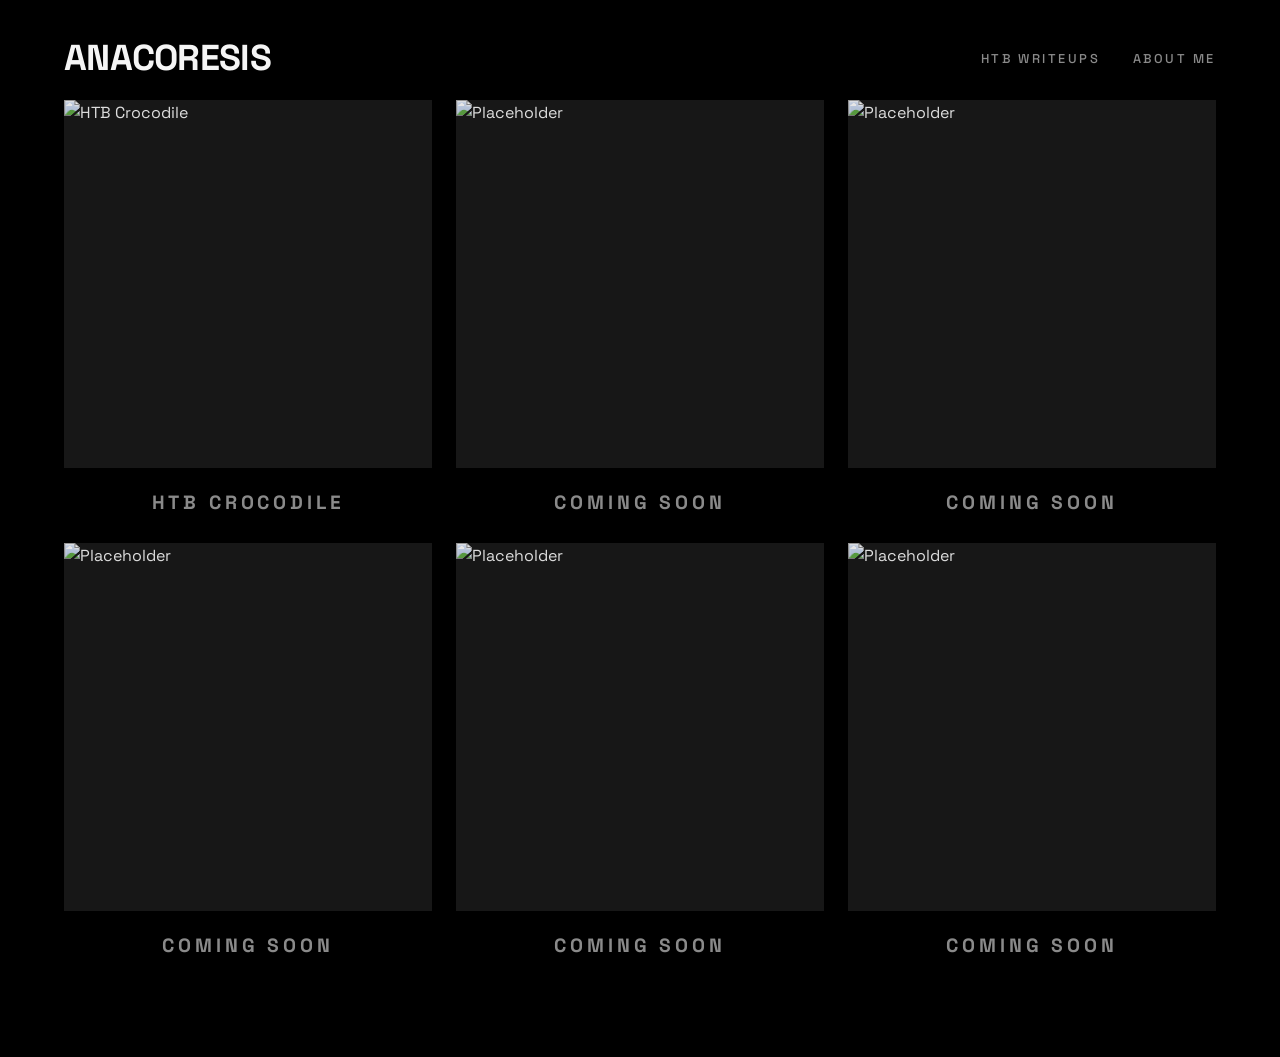
==== index.html @ 260f4bfe "Update index.html" ====
<!DOCTYPE html>
<html lang="en">
<head>
  <meta charset="UTF-8" />
  <meta name="viewport" content="width=device-width, initial-scale=1.0" />
  <title>Anacoresis — Portfolio</title>
  <link rel="stylesheet" href="style.css" />
</head>

<body>

  <!-- ============ HEADER ============ -->
  <header class="site-header">
    <a href="index.html" class="site-name">Anacoresis</a>
    <nav aria-label="Primary">
      <ul class="nav">
        <li><a href="#">HTB Writeups</a></li>
        <li><a href="about.html">About Me</a></li>
      </ul>
    </nav>
  </header>

  <!-- ============ GRID ============ -->
  <main class="grid-wrap">
    <div class="grid">

      <!-- Card 1 — your Crocodile writeup -->
      <a href="writeups/crocodile.html" class="card">
        <div class="card-img-wrap">
          <img src="https://images.unsplash.com/photo-1518770660439-4636190af475?auto=format&fit=crop&w=1000&q=80"
               alt="HTB Crocodile" class="card-img" loading="lazy" />
        </div>
        <h2 class="card-title">HTB Crocodile</h2>
      </a>

      <!-- Card 2 -->
      <a href="#" class="card">
        <div class="card-img-wrap">
          <img src="https://images.unsplash.com/photo-1526374965328-7f61d4dc18c5?auto=format&fit=crop&w=1000&q=80"
               alt="Placeholder" class="card-img" loading="lazy" />
        </div>
        <h2 class="card-title">Coming Soon</h2>
      </a>

      <!-- Card 3 -->
      <a href="#" class="card">
        <div class="card-img-wrap">
          <img src="https://images.unsplash.com/photo-1550751827-4bd374c3f58b?auto=format&fit=crop&w=1000&q=80"
               alt="Placeholder" class="card-img" loading="lazy" />
        </div>
        <h2 class="card-title">Coming Soon</h2>
      </a>

      <!-- Card 4 -->
      <a href="#" class="card">
        <div class="card-img-wrap">
          <img src="https://images.unsplash.com/photo-1451187580459-43490279c0fa?auto=format&fit=crop&w=1000&q=80"
               alt="Placeholder" class="card-img" loading="lazy" />
        </div>
        <h2 class="card-title">Coming Soon</h2>
      </a>

      <!-- Card 5 -->
      <a href="#" class="card">
        <div class="card-img-wrap">
          <img src="https://images.unsplash.com/photo-1518709268805-4e9042af9f23?auto=format&fit=crop&w=1000&q=80"
               alt="Placeholder" class="card-img" loading="lazy" />
        </div>
        <h2 class="card-title">Coming Soon</h2>
      </a>

      <!-- Card 6 -->
      <a href="#" class="card">
        <div class="card-img-wrap">
          <img src="https://images.unsplash.com/photo-1544197150-b99a580bb7a8?auto=format&fit=crop&w=1000&q=80"
               alt="Placeholder" class="card-img" loading="lazy" />
        </div>
        <h2 class="card-title">Coming Soon</h2>
      </a>

    </div>
  </main>

</body>
</html>
---- style.css ----
/* ============================================================
   SHARED STYLESHEET — every page links to this one file.
   Change something here and it updates across the whole site.
   ============================================================ */

/* Import the fonts (display + monospace for code) */
@import url('https://fonts.googleapis.com/css2?family=Space+Grotesk:wght@400;500;700&family=JetBrains+Mono:wght@400;500&display=swap');

/* --- Design tokens: change these to restyle the whole site --- */
:root {
  --ink: #000000;        /* page background */
  --paper: #f5f5f5;      /* main text */
  --ash: #8a8a8a;        /* muted / secondary text */
  --line: #262626;       /* borders and dividers */
  --panel: #0d0d0d;      /* code block background */
  --max: 1600px;         /* max width of homepage */
  --read: 760px;         /* max width of a writeup (comfortable reading) */
}

/* --- Reset a few browser defaults --- */
* { margin: 0; padding: 0; box-sizing: border-box; }

body {
  background: var(--ink);
  color: var(--paper);
  font-family: 'Space Grotesk', sans-serif;
  -webkit-font-smoothing: antialiased;
  min-height: 100vh;
  line-height: 1.6;
}

a { color: inherit; text-decoration: none; }

::selection { background: #ffffff; color: #000000; }

/* ============================================================
   HEADER  (shared by every page)
   ============================================================ */
.site-header {
  max-width: var(--max);
  margin: 0 auto;
  padding: 2.5rem 1.5rem 1.5rem;
  display: flex;
  flex-direction: column;
  gap: 1.5rem;
}
@media (min-width: 768px) {
  .site-header {
    flex-direction: row;
    align-items: center;
    justify-content: space-between;
    padding: 2.5rem 4rem 1.5rem;
  }
}

.site-name {
  font-size: 2.25rem;
  font-weight: 700;
  text-transform: uppercase;
  letter-spacing: -0.02em;
  line-height: 1;
  transition: color 0.25s ease;
}
.site-name:hover { color: var(--ash); }

.nav {
  display: flex;
  flex-wrap: wrap;
  gap: 0.75rem 2rem;
  list-style: none;
}
.nav a {
  font-size: 0.8rem;
  font-weight: 500;
  text-transform: uppercase;
  letter-spacing: 0.2em;
  color: var(--ash);
  transition: color 0.25s ease;
}
.nav a:hover { color: #ffffff; }

/* ============================================================
   HOMEPAGE GRID
   ============================================================ */
.grid-wrap {
  max-width: var(--max);
  margin: 0 auto;
  padding: 0 1.5rem 6rem;
}
@media (min-width: 768px) {
  .grid-wrap { padding: 0 4rem 6rem; }
}

.grid {
  display: grid;
  grid-template-columns: 1fr;          /* mobile: 1 column */
  gap: 1.5rem;
}
@media (min-width: 768px) {
  .grid { grid-template-columns: repeat(2, 1fr); }   /* tablet: 2 */
}
@media (min-width: 1024px) {
  .grid { grid-template-columns: repeat(3, 1fr); }   /* desktop: 3 */
}

.card { display: block; }

.card-img-wrap {
  aspect-ratio: 1 / 1;                 /* perfect square */
  overflow: hidden;
  background: #171717;
}
.card-img {
  width: 100%;
  height: 100%;
  object-fit: cover;
  filter: grayscale(15%) brightness(0.9);
  transition: transform 0.5s ease, filter 0.5s ease;
}
.card:hover .card-img {
  transform: scale(1.03);
  filter: grayscale(0%) brightness(1);
}

.card-title {
  margin-top: 1.25rem;
  text-align: center;
  font-size: 1.2rem;
  text-transform: uppercase;
  letter-spacing: 0.2em;
  color: var(--ash);
  transition: color 0.3s ease, letter-spacing 0.3s ease;
}
.card:hover .card-title {
  color: #ffffff;
  letter-spacing: 0.28em;
}

/* ============================================================
   WRITEUP PAGE
   ============================================================ */
.article {
  max-width: var(--read);
  margin: 0 auto;
  padding: 1rem 1.5rem 6rem;
}

.back-link {
  display: inline-block;
  margin: 1rem 0 2rem;
  font-size: 0.75rem;
  text-transform: uppercase;
  letter-spacing: 0.2em;
  color: var(--ash);
  transition: color 0.25s ease;
}
.back-link:hover { color: #ffffff; }

.eyebrow {
  font-size: 0.75rem;
  text-transform: uppercase;
  letter-spacing: 0.3em;
  color: var(--ash);
  margin-bottom: 0.75rem;
}

.article h1 {
  font-size: 2.5rem;
  font-weight: 700;
  text-transform: uppercase;
  letter-spacing: -0.02em;
  line-height: 1.1;
}

/* Meta row (OS, difficulty, date, target) */
.meta {
  display: flex;
  flex-wrap: wrap;
  gap: 0.5rem;
  margin: 1.5rem 0 2.5rem;
}
.meta span {
  border: 1px solid var(--line);
  color: var(--ash);
  padding: 0.4rem 0.75rem;
  font-size: 0.7rem;
  text-transform: uppercase;
  letter-spacing: 0.15em;
}

.divider { border: none; border-top: 1px solid var(--line); margin-bottom: 2.5rem; }

/* Body text */
.article h2 {
  font-size: 1.5rem;
  font-weight: 700;
  text-transform: uppercase;
  letter-spacing: 0.05em;
  color: #ffffff;
  margin: 3rem 0 1rem;
}
.article p { color: #d4d4d4; margin: 1rem 0; }

.article ul { color: #d4d4d4; margin: 1rem 0; padding-left: 1.25rem; }
.article li { margin: 0.25rem 0; }

/* Inline code (single words inside a sentence) */
code.inline {
  font-family: 'JetBrains Mono', monospace;
  background: #171717;
  color: #f5f5f5;
  padding: 0.1rem 0.4rem;
  font-size: 0.85em;
}

/* Code blocks (terminal output) — clean monospace on dark */
pre {
  background: var(--panel);
  border: 1px solid var(--line);
  border-left: 3px solid #3a3a3a;
  padding: 1.1rem 1.25rem;
  margin: 1.25rem 0;
  overflow-x: auto;                    /* long lines scroll instead of breaking layout */
}
pre code {
  font-family: 'JetBrains Mono', monospace;
  font-size: 0.9rem;
  line-height: 1.6;
  color: #d4d4d4;
  white-space: pre;
}

/* Callout box (Key findings) */
.callout {
  border-left: 2px solid #4d4d4d;
  padding-left: 1rem;
  margin: 1.5rem 0;
}
.callout-title {
  color: #ffffff;
  text-transform: uppercase;
  letter-spacing: 0.05em;
  font-size: 0.85rem;
  margin-bottom: 0.5rem;
}

/* Two-column list (usernames / passwords) */
.cols {
  display: grid;
  grid-template-columns: 1fr;
  gap: 1.5rem;
  margin: 1.5rem 0;
}
@media (min-width: 640px) {
  .cols { grid-template-columns: 1fr 1fr; }
}
.cols ul { font-family: 'JetBrains Mono', monospace; font-size: 0.85rem; list-style: none; padding: 0; }

/* Result box + tags */
.result {
  border: 1px solid var(--line);
  padding: 1.25rem;
  margin: 1.5rem 0;
  font-family: 'JetBrains Mono', monospace;
  font-size: 0.85rem;
}
.tags {
  margin-top: 3rem;
  padding-top: 1.5rem;
  border-top: 1px solid var(--line);
  display: flex;
  flex-wrap: wrap;
  gap: 0.5rem;
  font-size: 0.7rem;
  text-transform: uppercase;
  letter-spacing: 0.15em;
  color: var(--ash);
}
.tags span { border: 1px solid var(--line); padding: 0.4rem 0.75rem; }
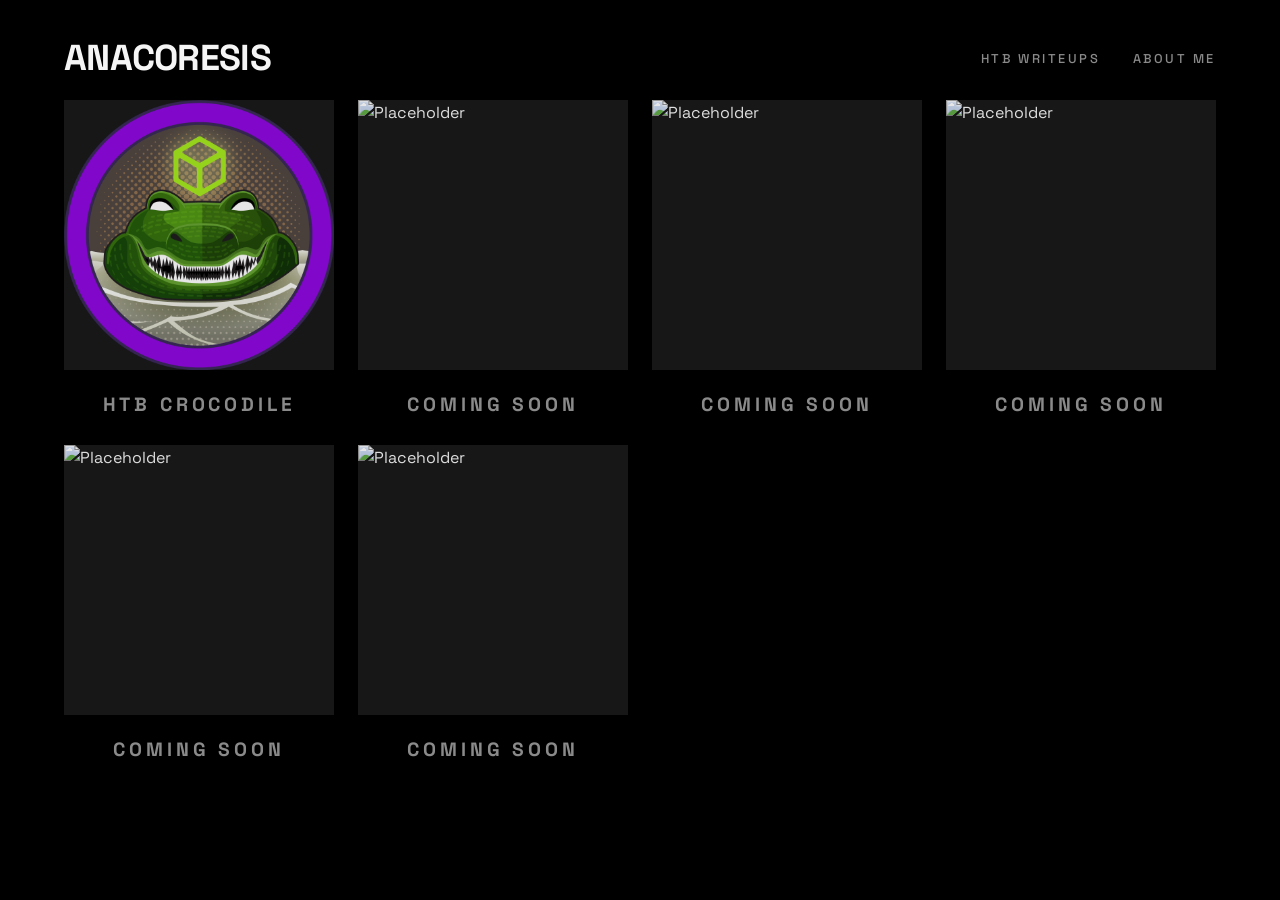
==== commit eb760894: "Update index.html" ====
--- a/index.html
+++ b/index.html
@@ -14,7 +14,7 @@
     <a href="index.html" class="site-name">Anacoresis</a>
     <nav aria-label="Primary">
       <ul class="nav">
-        <li><a href="#">HTB Writeups</a></li>
+        <li><a href="index.html">HTB Writeups</a></li>
         <li><a href="about.html">About Me</a></li>
       </ul>
     </nav>
@@ -24,10 +24,10 @@
   <main class="grid-wrap">
     <div class="grid">
 
-      <!-- Card 1 — your Crocodile writeup -->
-      <a href="writeups/crocodile.html" class="card">
+      <!-- Card 1 — Crocodile writeup -->
+      <a href="writeups/crocodile/crocodile.html" class="card">
         <div class="card-img-wrap">
-          <img src="https://images.unsplash.com/photo-1518770660439-4636190af475?auto=format&fit=crop&w=1000&q=80"
+          <img src="writeups/crocodile/crocodile.png"
                alt="HTB Crocodile" class="card-img" loading="lazy" />
         </div>
         <h2 class="card-title">HTB Crocodile</h2>
--- a/style.css
+++ b/style.css
@@ -100,7 +100,7 @@
   .grid { grid-template-columns: repeat(2, 1fr); }   /* tablet: 2 */
 }
 @media (min-width: 1024px) {
-  .grid { grid-template-columns: repeat(3, 1fr); }   /* desktop: 3 */
+  .grid { grid-template-columns: repeat(4, 1fr); }   /* desktop: 4 */
 }
 
 .card { display: block; }
@@ -277,3 +277,22 @@
   color: var(--ash);
 }
 .tags span { border: 1px solid var(--line); padding: 0.4rem 0.75rem; }
+
+/* Writeup header: small badge beside the title */
+.writeup-head {
+  display: flex;
+  align-items: center;
+  gap: 1rem;
+  margin-bottom: 1.5rem;
+}
+.writeup-head .badge {
+  width: 96px;
+  height: 96px;
+  flex: none;
+  object-fit: cover;
+  display: block;
+}
+.writeup-head h1 { margin: 0; }
+.writeup-head .eyebrow { margin-bottom: 0.4rem; }
+
+
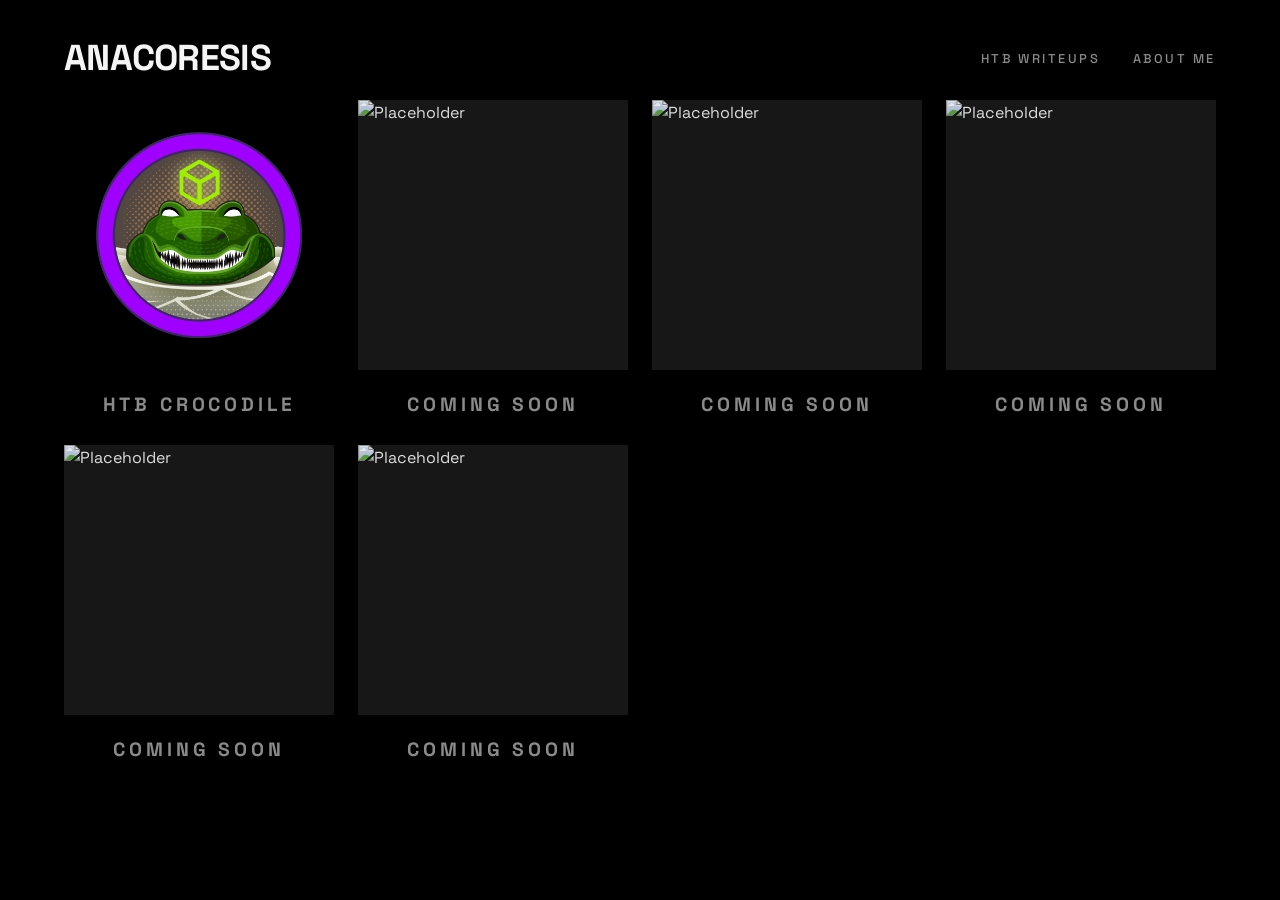
==== commit 1b4ec96e: "Update index.html" ====
--- a/index.html
+++ b/index.html
@@ -26,7 +26,7 @@
 
       <!-- Card 1 — Crocodile writeup -->
       <a href="writeups/crocodile/crocodile.html" class="card">
-        <div class="card-img-wrap">
+        <div class="card-img-wrap logo">
           <img src="writeups/crocodile/crocodile.png"
                alt="HTB Crocodile" class="card-img" loading="lazy" />
         </div>
--- a/style.css
+++ b/style.css
@@ -295,4 +295,23 @@
 .writeup-head h1 { margin: 0; }
 .writeup-head .eyebrow { margin-bottom: 0.4rem; }
 
-
+/* Logo-style card (HTB badges): show whole, no crop, no dim, gentle hover */
+.card-img-wrap.logo {
+  background: #000;
+  display: flex;
+  align-items: center;
+  justify-content: center;
+  padding: 12%;
+}
+.card-img-wrap.logo .card-img {
+  width: 100%;
+  height: 100%;
+  object-fit: contain;      /* show the whole badge, don't crop */
+  filter: none;             /* full color, never dimmed */
+  transition: opacity 0.3s ease;
+}
+.card:hover .card-img-wrap.logo .card-img {
+  transform: none;          /* no zoom */
+  opacity: 0.8;             /* subtle fade instead */
+}
+
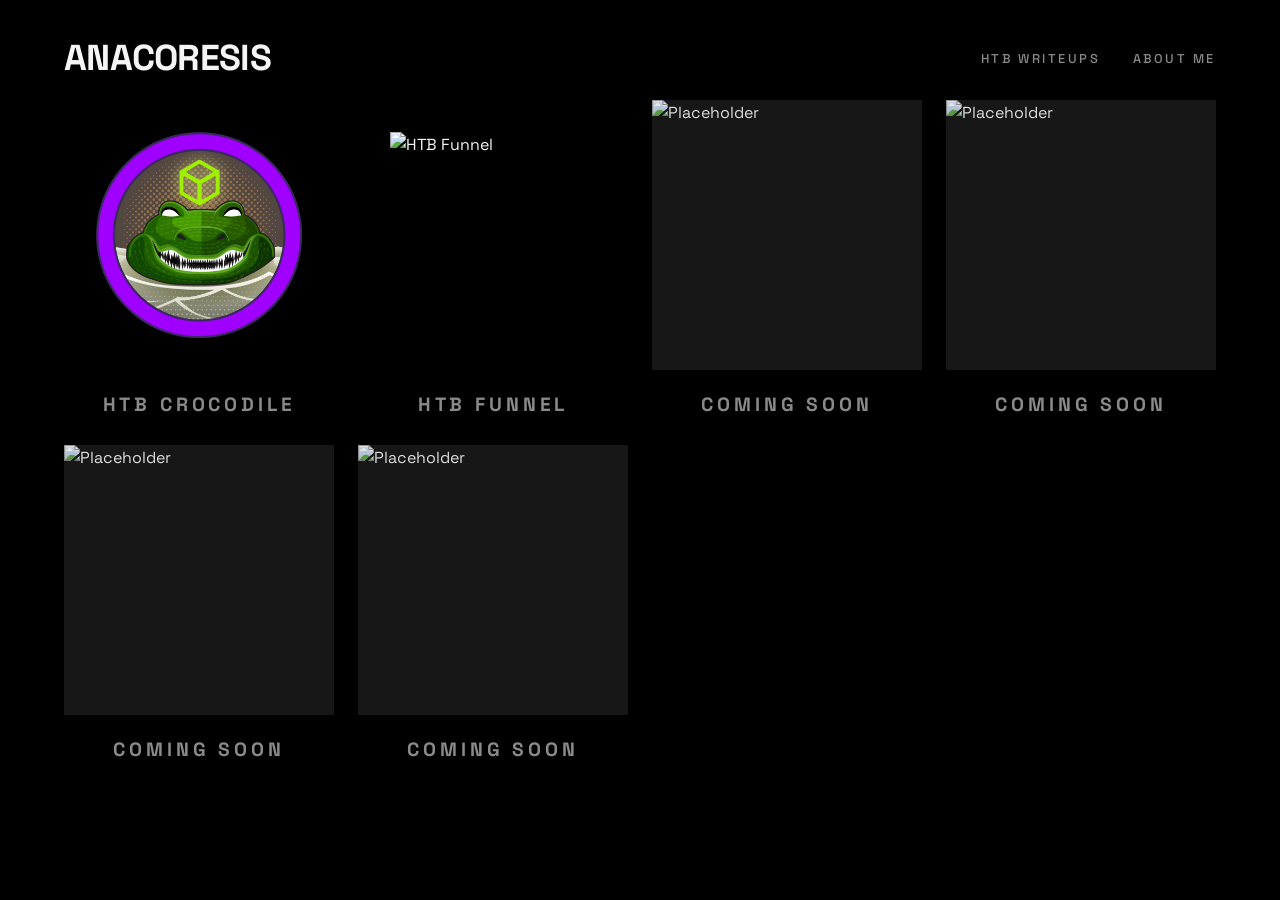
==== commit f62a0515: "Update index.html" ====
--- a/index.html
+++ b/index.html
@@ -33,13 +33,13 @@
         <h2 class="card-title">HTB Crocodile</h2>
       </a>
 
-      <!-- Card 2 -->
-      <a href="#" class="card">
-        <div class="card-img-wrap">
-          <img src="https://images.unsplash.com/photo-1526374965328-7f61d4dc18c5?auto=format&fit=crop&w=1000&q=80"
-               alt="Placeholder" class="card-img" loading="lazy" />
+      <!-- Card 2 — Funnel writeup -->
+      <a href="writeups/funnel/funnel.html" class="card">
+        <div class="card-img-wrap logo">
+          <img src="writeups/funnel/funnel.png"
+               alt="HTB Funnel" class="card-img" loading="lazy" />
         </div>
-        <h2 class="card-title">Coming Soon</h2>
+        <h2 class="card-title">HTB Funnel</h2>
       </a>
 
       <!-- Card 3 -->
--- a/style.css
+++ b/style.css
@@ -295,23 +295,26 @@
 .writeup-head h1 { margin: 0; }
 .writeup-head .eyebrow { margin-bottom: 0.4rem; }
 
-/* Logo-style card (HTB badges): show whole, no crop, no dim, gentle hover */
+/* Logo-style card (HTB badges): whole badge, full color, zoom without clipping */
 .card-img-wrap.logo {
   background: #000;
   display: flex;
   align-items: center;
   justify-content: center;
   padding: 12%;
+  overflow: visible;        /* let the badge grow past the square without being cut */
 }
 .card-img-wrap.logo .card-img {
   width: 100%;
   height: 100%;
-  object-fit: contain;      /* show the whole badge, don't crop */
-  filter: none;             /* full color, never dimmed */
-  transition: opacity 0.3s ease;
+  object-fit: contain;      /* whole badge, never cropped */
+  filter: none;             /* full color always */
+  transition: transform 0.4s ease;
 }
 .card:hover .card-img-wrap.logo .card-img {
-  transform: none;          /* no zoom */
-  opacity: 0.8;             /* subtle fade instead */
-}
-
+  transform: scale(1.06);   /* badge zooms in */
+}
+.card:hover .logo + .card-title {
+  color: #ffffff;
+  letter-spacing: 0.28em;   /* title reacts in sync */
+}
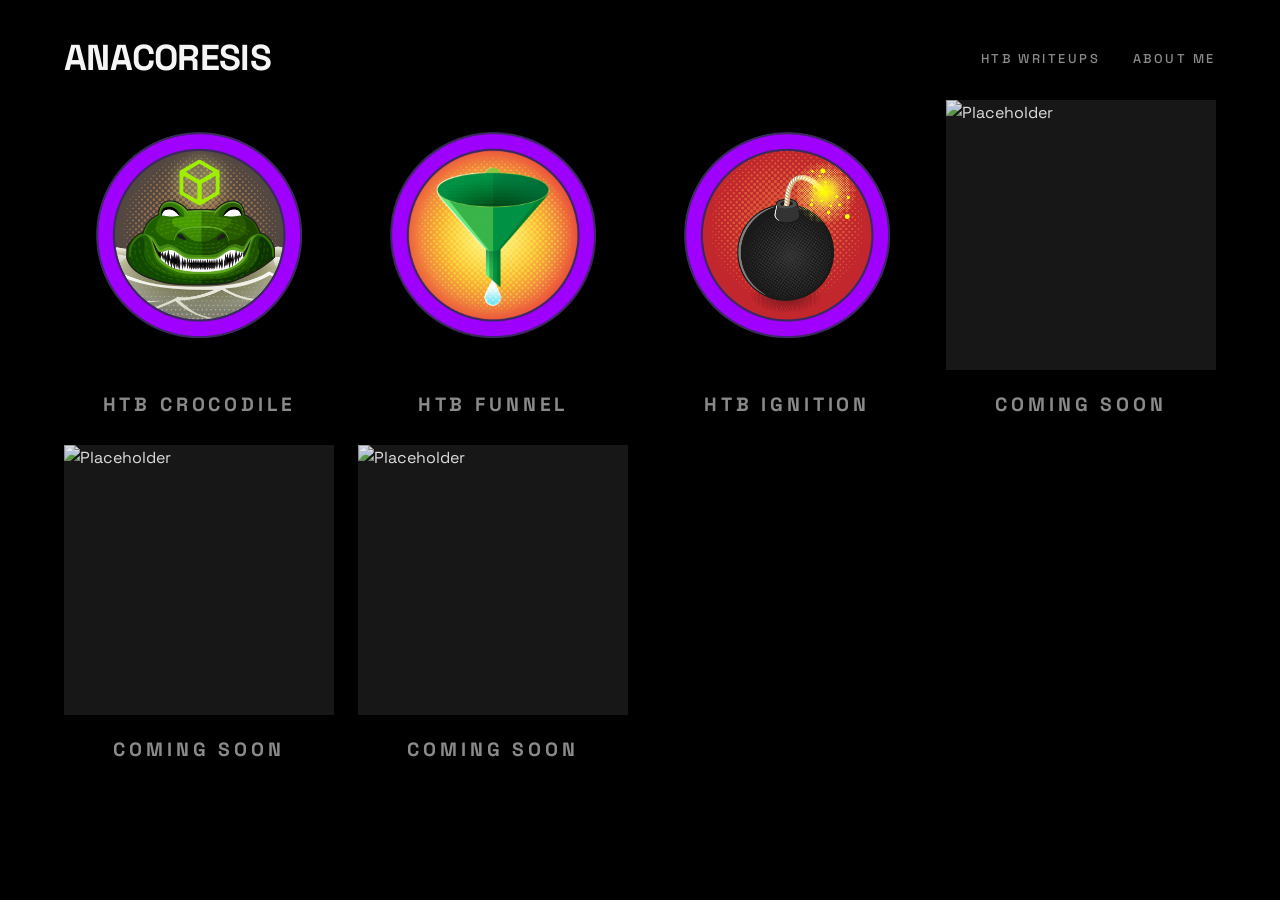
==== commit fc389598: "Update index.html" ====
--- a/index.html
+++ b/index.html
@@ -42,13 +42,13 @@
         <h2 class="card-title">HTB Funnel</h2>
       </a>
 
-      <!-- Card 3 -->
-      <a href="#" class="card">
-        <div class="card-img-wrap">
-          <img src="https://images.unsplash.com/photo-1550751827-4bd374c3f58b?auto=format&fit=crop&w=1000&q=80"
-               alt="Placeholder" class="card-img" loading="lazy" />
+      <!-- Card 3 — Ignition writeup -->
+      <a href="writeups/ignition/ignition.html" class="card">
+        <div class="card-img-wrap logo">
+          <img src="writeups/ignition/ignition.png"
+               alt="HTB Ignition" class="card-img" loading="lazy" />
         </div>
-        <h2 class="card-title">Coming Soon</h2>
+        <h2 class="card-title">HTB Ignition</h2>
       </a>
 
       <!-- Card 4 -->
